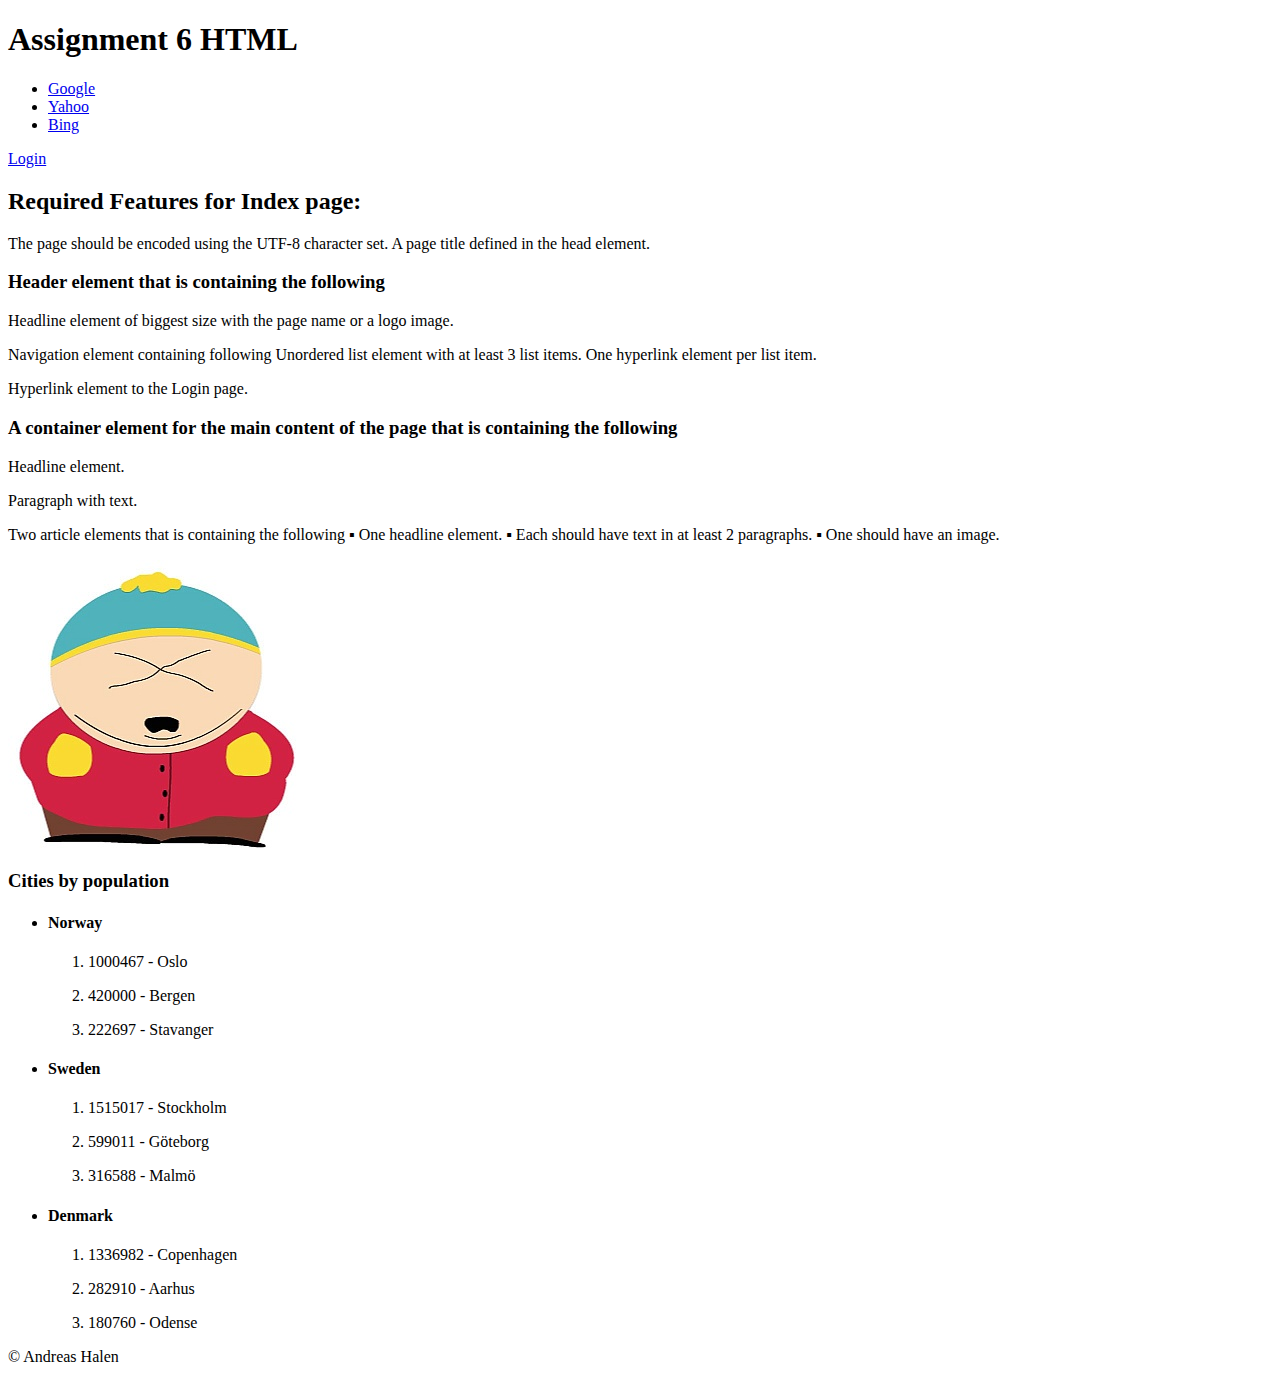
==== index.html @ 997fb075 "Part 1. HTML" ====
<!DOCTYPE html>
<html lang="en">
<head>
    <meta charset="UTF-8">
    <meta http-equiv="X-UA-Compatible" content="IE=edge">
    <meta name="viewport" content="width=device-width, initial-scale=1.0">
    <title>Assignment 6</title>
</head>
<body>
    <header>
        <nav>
            <h1>Assignment 6 HTML</h1>
            <ul>
                <li><a href="www.google.com">Google</a></li>
                <li><a href="www.yahoo.com">Yahoo</a></li>
                <li><a href="www.bing.com">Bing</a></li>
            </ul>
            <a href="login.html">Login</a>
        </nav>
        
    </header>
    <main>
        <article>
            <h2>Required Features for Index page:</h2>
            <p>The page should be encoded using the UTF-8 character set.
            A page title defined in the head element.</p>
            <h3>Header element that is containing the following</h3>
            <p>Headline element of biggest size with the page name or a logo image.</p>
            <p>Navigation element containing following
            Unordered list element with at least 3 list items.
            One hyperlink element per list item.</p>
            <p>Hyperlink element to the Login page.</p>
        </article>
        <article>
            <h3>A container element for the main content of the page that is containing the following</h3>
            <p>Headline element.</p>
            <p>Paragraph with text.</p>
            <p>Two article elements that is containing the following
            ▪ One headline element.
            ▪ Each should have text in at least 2 paragraphs.
            ▪ One should have an image.</p>
            <img src="cm.jpg" alt="Respect">
        </article>
    </main>
    <aside>
        <h3>Cities by population</h3>
        <ul>
            <li>
                <h4>Norway</h4>
                <ol>
                    <li><p>1000467 - Oslo</p></li>
                    <li><p>420000 - Bergen</p></li>
                    <li><p>222697 - Stavanger</p></li>
                </ol>        
            </li>
            <li>
                <h4>Sweden</h4>
                <ol>
                    <li><p>1515017 - Stockholm</p></li>
                    <li><p>599011 - Göteborg </p></li>
                    <li><p>316588 - Malmö </p></li>
                </ol>        
            </li>
            <li>
                <h4>Denmark</h4>
                <ol>
                    <li><p>1336982 - Copenhagen</p></li>
                    <li><p>282910 - Aarhus</p></li>
                    <li><p>180760 - Odense</p></li>
                </ol>        
            </li>
        </ul>
    </aside>
<footer><span>&#169; Andreas Halen</span></footer>
</body>
</html>
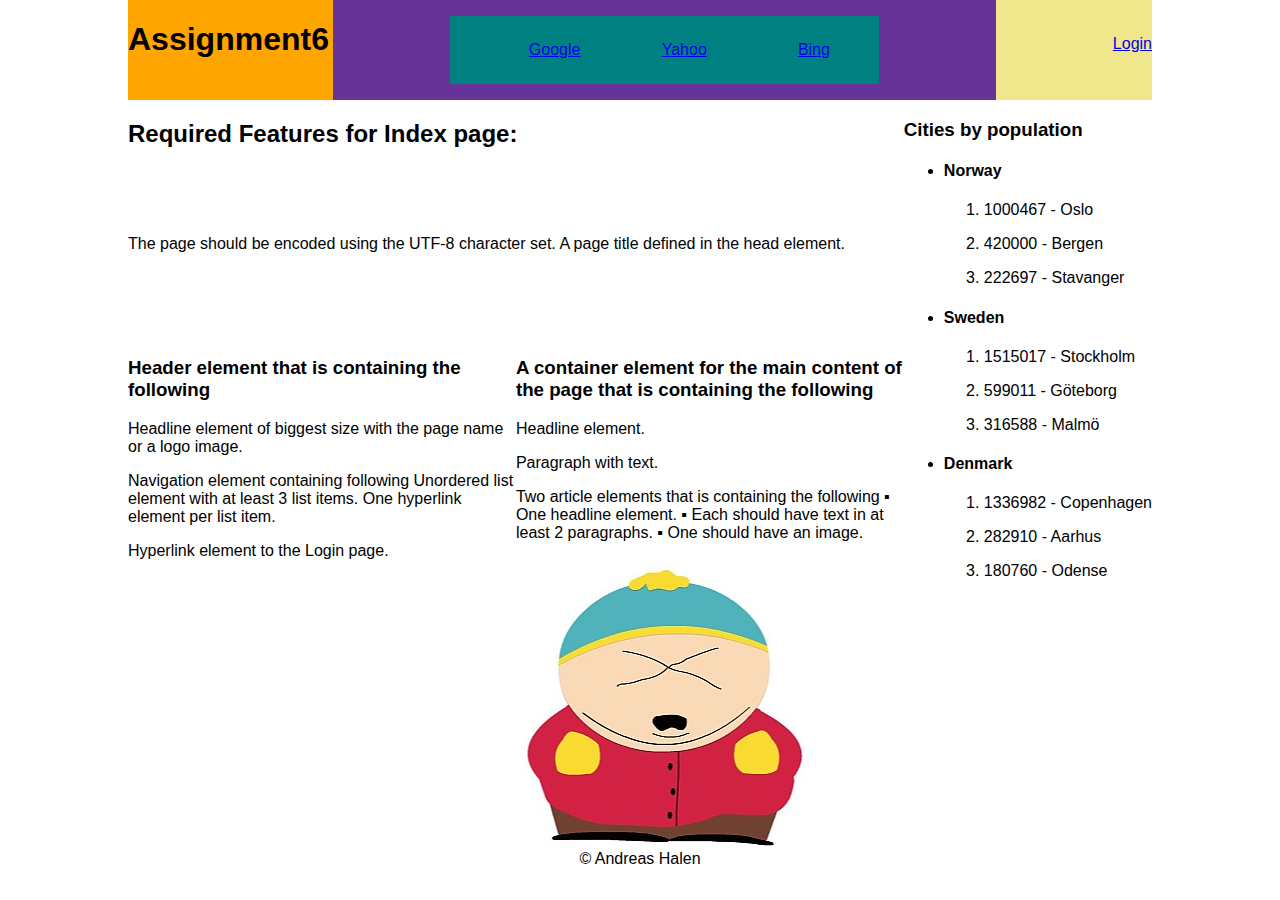
==== commit cb6395fb: "CSS" ====
--- a/index.html
+++ b/index.html
@@ -1,76 +1,91 @@
-<!DOCTYPE html>
-<html lang="en">
-<head>
-    <meta charset="UTF-8">
-    <meta http-equiv="X-UA-Compatible" content="IE=edge">
-    <meta name="viewport" content="width=device-width, initial-scale=1.0">
-    <title>Assignment 6</title>
-</head>
-<body>
-    <header>
-        <nav>
-            <h1>Assignment 6 HTML</h1>
-            <ul>
-                <li><a href="www.google.com">Google</a></li>
-                <li><a href="www.yahoo.com">Yahoo</a></li>
-                <li><a href="www.bing.com">Bing</a></li>
-            </ul>
-            <a href="login.html">Login</a>
-        </nav>
-        
-    </header>
-    <main>
-        <article>
-            <h2>Required Features for Index page:</h2>
-            <p>The page should be encoded using the UTF-8 character set.
-            A page title defined in the head element.</p>
-            <h3>Header element that is containing the following</h3>
-            <p>Headline element of biggest size with the page name or a logo image.</p>
-            <p>Navigation element containing following
-            Unordered list element with at least 3 list items.
-            One hyperlink element per list item.</p>
-            <p>Hyperlink element to the Login page.</p>
-        </article>
-        <article>
-            <h3>A container element for the main content of the page that is containing the following</h3>
-            <p>Headline element.</p>
-            <p>Paragraph with text.</p>
-            <p>Two article elements that is containing the following
-            ▪ One headline element.
-            ▪ Each should have text in at least 2 paragraphs.
-            ▪ One should have an image.</p>
-            <img src="cm.jpg" alt="Respect">
-        </article>
-    </main>
-    <aside>
-        <h3>Cities by population</h3>
-        <ul>
-            <li>
-                <h4>Norway</h4>
-                <ol>
-                    <li><p>1000467 - Oslo</p></li>
-                    <li><p>420000 - Bergen</p></li>
-                    <li><p>222697 - Stavanger</p></li>
-                </ol>        
-            </li>
-            <li>
-                <h4>Sweden</h4>
-                <ol>
-                    <li><p>1515017 - Stockholm</p></li>
-                    <li><p>599011 - Göteborg </p></li>
-                    <li><p>316588 - Malmö </p></li>
-                </ol>        
-            </li>
-            <li>
-                <h4>Denmark</h4>
-                <ol>
-                    <li><p>1336982 - Copenhagen</p></li>
-                    <li><p>282910 - Aarhus</p></li>
-                    <li><p>180760 - Odense</p></li>
-                </ol>        
-            </li>
-        </ul>
-    </aside>
-<footer><span>&#169; Andreas Halen</span></footer>
-</body>
-</html>+<!DOCTYPE html>
+<html lang="en">
+  <head>
+    <meta http-equiv="content-type" content="text/html; charset=UTF-8">
+    <meta http-equiv="X-UA-Compatible" content="IE=edge">
+    <meta name="viewport" content="width=device-width, initial-scale=1.0">
+    <title>Assignment 6</title>
+    <link rel="stylesheet" type="text/css" href="style.css">
+  </head>
+  <body>
+    <header>
+        <h1>Assignment6</h1>
+      <nav>
+        <ul>
+          <li><a href="www.google.com">Google</a></li>
+          <li><a href="www.yahoo.com">Yahoo</a></li>
+          <li><a href="www.bing.com">Bing</a></li>
+        </ul>
+        <a id="login" href="login.html">Login</a> </nav>
+    </header>
+    <main>
+        <h2>Required Features for Index page:</h2>
+        <p>The page should be encoded using the UTF-8 character set. A page
+          title defined in the head element.</p>
+      <article>
+        <h3>Header element that is containing the following</h3>
+        <p>Headline element of biggest size with the page name or a logo image.</p>
+        <p>Navigation element containing following Unordered list element with
+          at least 3 list items. One hyperlink element per list item.</p>
+        <p>Hyperlink element to the Login page.</p>
+      </article>
+      <article>
+        <h3>A container element for the main content of the page that is
+          containing the following</h3>
+        <p>Headline element.</p>
+        <p>Paragraph with text.</p>
+        <p>Two article elements that is containing the following ▪ One headline
+          element. ▪ Each should have text in at least 2 paragraphs. ▪ One
+          should have an image.</p>
+        <img src="cm.jpg" alt="Respect"> </article>
+    </main>
+    <aside>
+      <h3>Cities by population</h3>
+      <ul>
+        <li>
+          <h4>Norway</h4>
+          <ol>
+            <li>
+              <p>1000467 - Oslo</p>
+            </li>
+            <li>
+              <p>420000 - Bergen</p>
+            </li>
+            <li>
+              <p>222697 - Stavanger</p>
+            </li>
+          </ol>
+        </li>
+        <li>
+          <h4>Sweden</h4>
+          <ol>
+            <li>
+              <p>1515017 - Stockholm</p>
+            </li>
+            <li>
+              <p>599011 - Göteborg </p>
+            </li>
+            <li>
+              <p>316588 - Malmö </p>
+            </li>
+          </ol>
+        </li>
+        <li>
+          <h4>Denmark</h4>
+          <ol>
+            <li>
+              <p>1336982 - Copenhagen</p>
+            </li>
+            <li>
+              <p>282910 - Aarhus</p>
+            </li>
+            <li>
+              <p>180760 - Odense</p>
+            </li>
+          </ol>
+        </li>
+      </ul>
+    </aside>
+    <footer><span>© Andreas Halen</span></footer>
+  </body>
+</html>
--- a/style.css
+++ b/style.css
@@ -0,0 +1,75 @@
+body {    
+    margin: auto;
+    width: 1024px;
+    min-height: 100vh;
+    font-family: sans-serif;
+    display: grid;
+    grid-template-rows: 100px auto 50px;
+    padding: 0 0;
+}
+
+
+header {
+    grid-area: 1 / 1 / 2 / 4;
+    display: grid;
+    grid-template-columns: 1fr 1fr 1fr 1fr 1fr ;
+    grid-template-rows: 1fr;
+    background-color: orange;
+}
+nav {
+    grid-area: 1 / 2 / 2 / 6;
+    display: grid;    
+    background-color: rebeccapurple;
+    grid-template-rows: 1fr;
+}
+
+header > h1 {
+    grid-area: 1 / 1 / 2 / 2;
+    background-color: orange;
+    height: 79%;    
+}
+nav > ul {
+    
+    background-color: teal;
+    grid-area: 1 / 2 / 2 / 4; 
+    display: grid;    
+    grid-template-columns: 1fr 1fr 1fr;
+}
+nav > ul > li {
+    list-style: none;
+      display: flex;
+  justify-content: center;
+  align-items: center;
+}
+
+nav > a {    
+    grid-area: 1 / 5 / 2 / 6;
+    text-align: right;
+    padding: 35px 0;
+    background-color: khaki;
+}
+main {
+    grid-area: 2 / 1 / 3 / 3;
+    display: grid;
+    grid-template: 1fr 1fr / 1fr 1fr;
+}
+main > h2 {
+    grid-area: 1 / 1 / 2 / 3;
+}
+main > p {
+    grid-area: 2 / 1 / 3 / 3;
+}
+form {
+    grid-area: 1 / 1 / 2 / 2;
+    padding-top: 100px;    
+}
+
+aside {
+    grid-area: 2 / 3 / 3 / 4;
+}
+footer 
+{
+    grid-area: 3 / 1 / 4 / 4;
+    text-align: center;
+}
+ 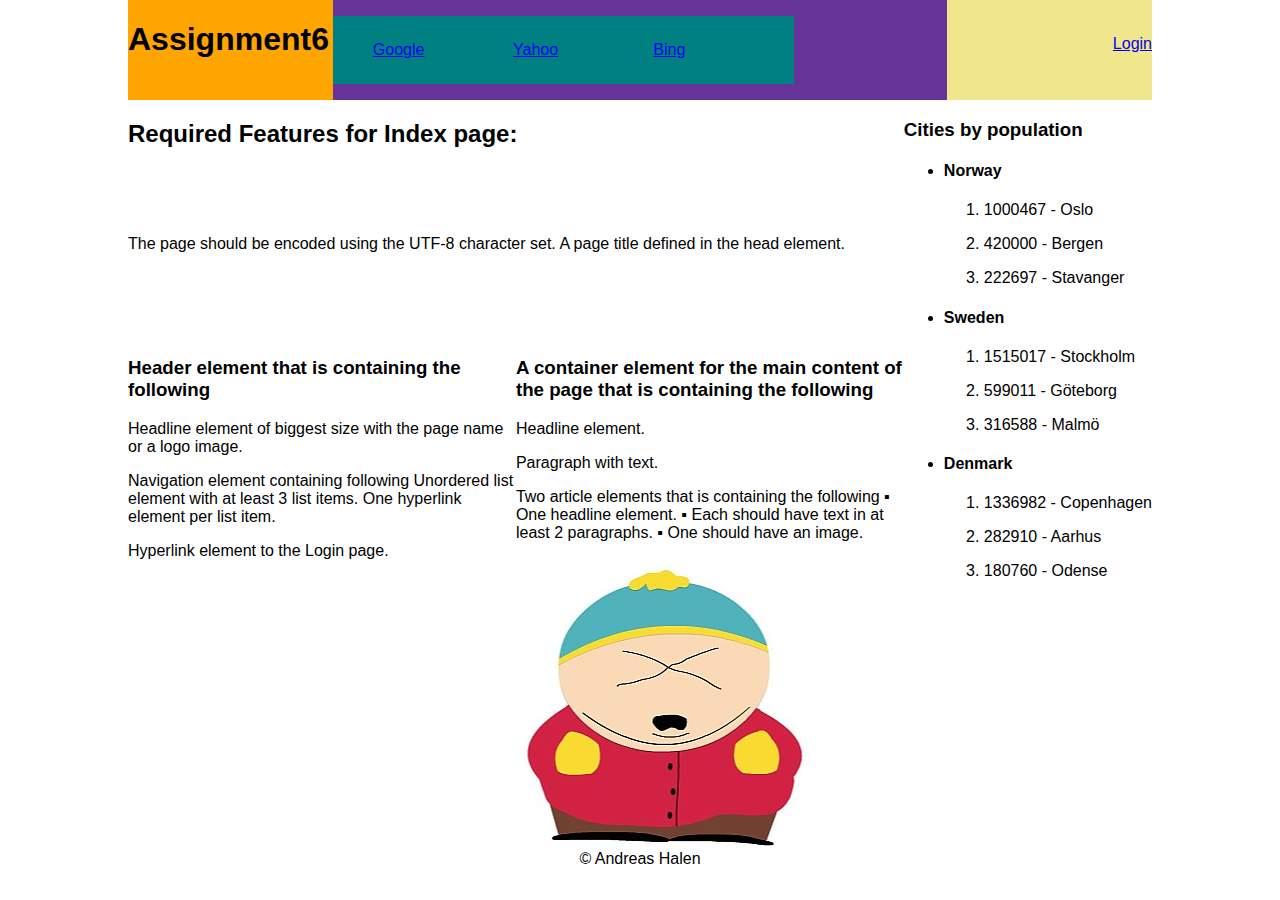
==== commit 2b62dbe4: "Add files via upload" ====
--- a/index.html
+++ b/index.html
@@ -16,7 +16,8 @@
           <li><a href="www.yahoo.com">Yahoo</a></li>
           <li><a href="www.bing.com">Bing</a></li>
         </ul>
-        <a id="login" href="login.html">Login</a> </nav>
+        </nav>
+        <a id="login" href="login.html">Login</a> 
     </header>
     <main>
         <h2>Required Features for Index page:</h2>
--- a/style.css
+++ b/style.css
@@ -17,32 +17,32 @@
     background-color: orange;
 }
 nav {
-    grid-area: 1 / 2 / 2 / 6;
+    grid-area: 1 / 2 / 2 / 5;
     display: grid;    
     background-color: rebeccapurple;
+    grid-template-columns: 1fr 1fr 1fr 1fr;
     grid-template-rows: 1fr;
 }
 
-header > h1 {
+h1 {
     grid-area: 1 / 1 / 2 / 2;
-    background-color: orange;
-    height: 79%;    
+    background-color: orange; 
 }
-nav > ul {
+nav > ul {    
+    background-color: teal;
+    grid-area: 1 / 1 / 2 / 4; 
+    display: grid;
+    grid-template-columns: 1fr 1fr 1fr;
+    grid-template-rows: 1fr;
     
-    background-color: teal;
-    grid-area: 1 / 2 / 2 / 4; 
-    display: grid;    
-    grid-template-columns: 1fr 1fr 1fr;
 }
 nav > ul > li {
     list-style: none;
-      display: flex;
-  justify-content: center;
+      display: grid;
   align-items: center;
 }
 
-nav > a {    
+header > a {    
     grid-area: 1 / 5 / 2 / 6;
     text-align: right;
     padding: 35px 0;
